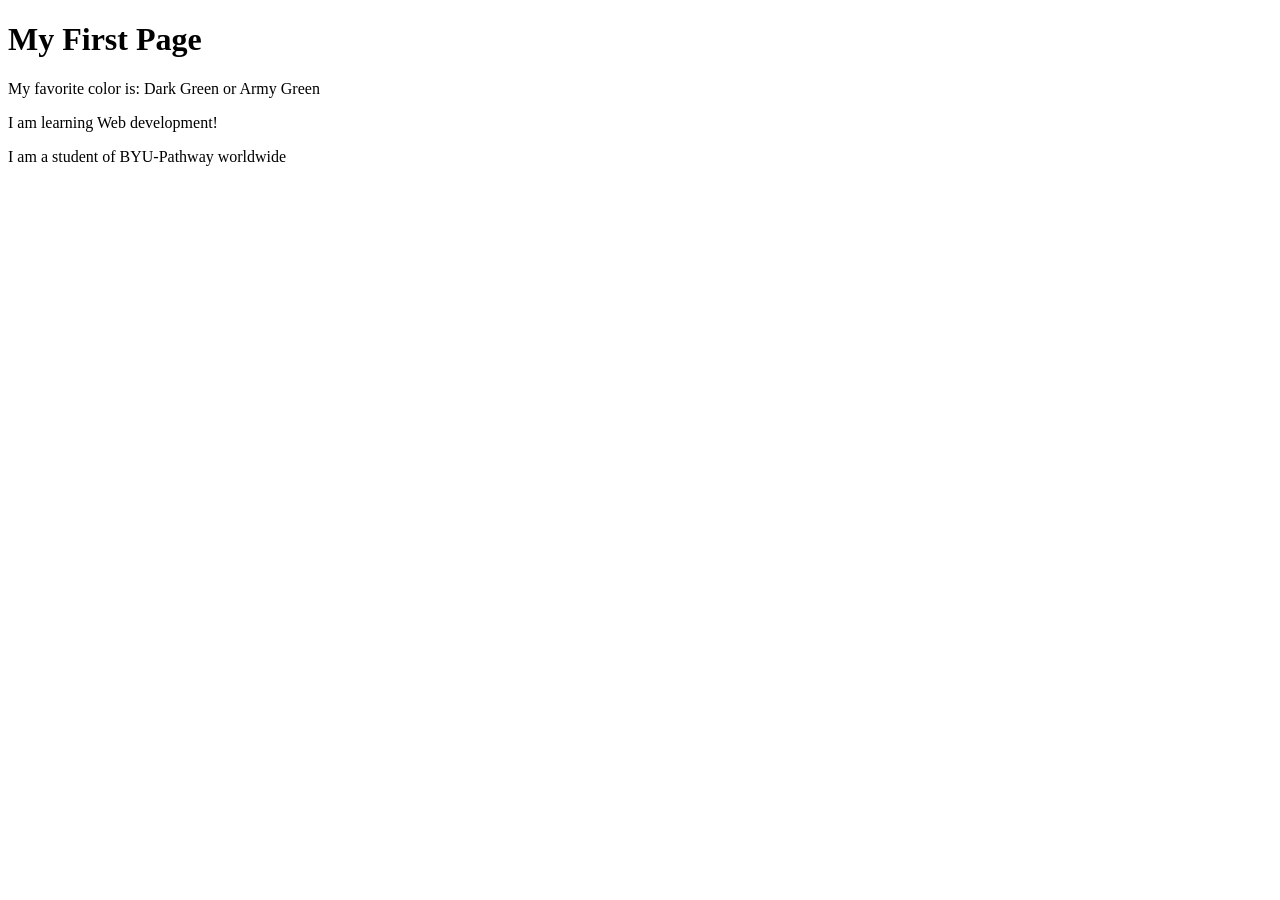
==== week01/first-page.html @ a13e1f0b "wrote informations about me" ====
<!DOCTYPE html>
<html lang="en">

<head>
    <meta charset="UTF-8">
    <meta name="viewpoint" content="width=device-width, initial-scale=1">
    <title>My First Page</title>
</head>

<body>
    <h1>My First Page</h1>
    <p>My favorite color is: Dark Green or Army Green</p>
    <p>I am learning Web development!</p>
    <p>I am a student of BYU-Pathway worldwide</p>
</body>

</html>
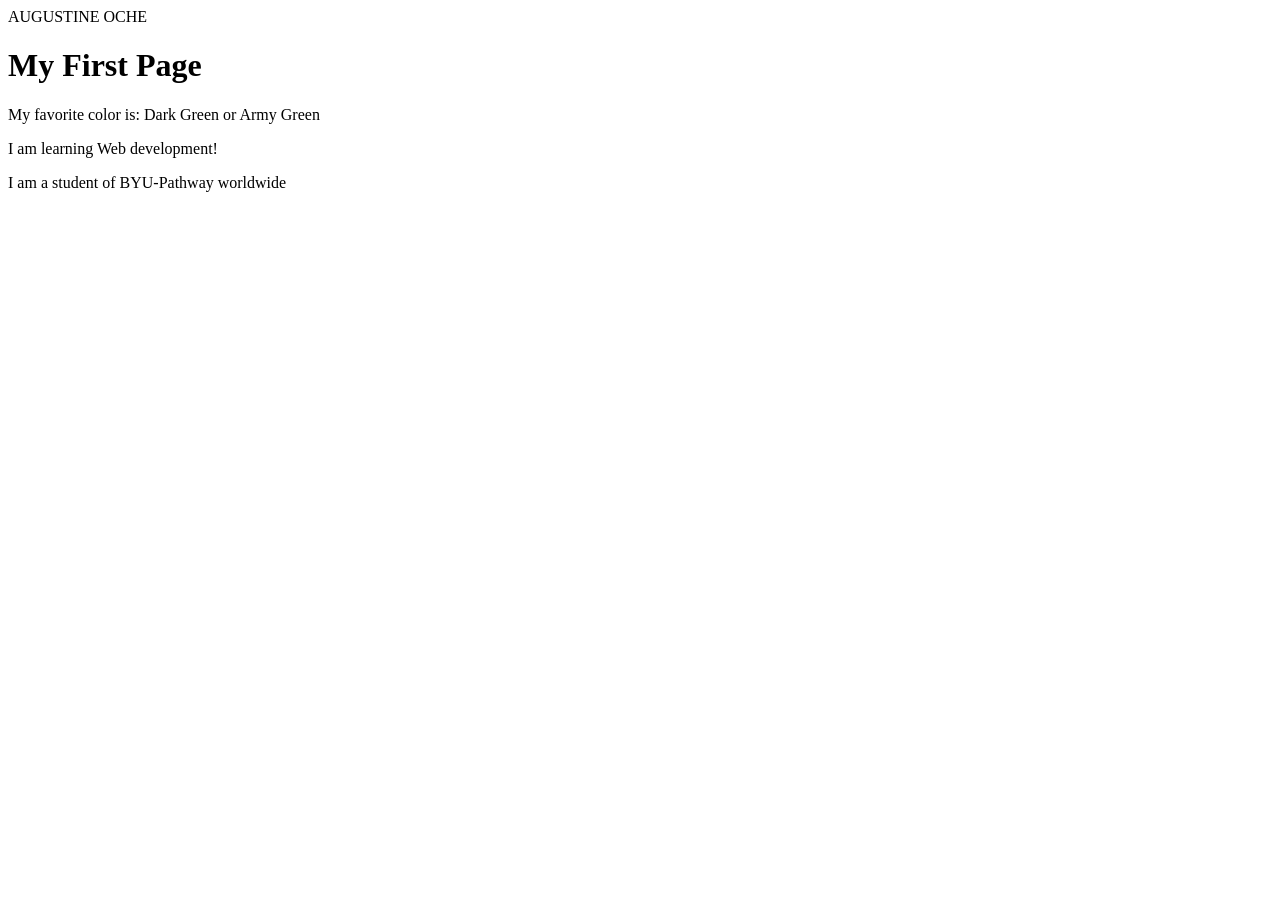
==== commit 287f2ffc: "created an image file" ====
--- a/week01/first-page.html
+++ b/week01/first-page.html
@@ -4,6 +4,7 @@
 <head>
     <meta charset="UTF-8">
     <meta name="viewpoint" content="width=device-width, initial-scale=1">
+    <header>AUGUSTINE OCHE</header>
     <title>My First Page</title>
 </head>
 
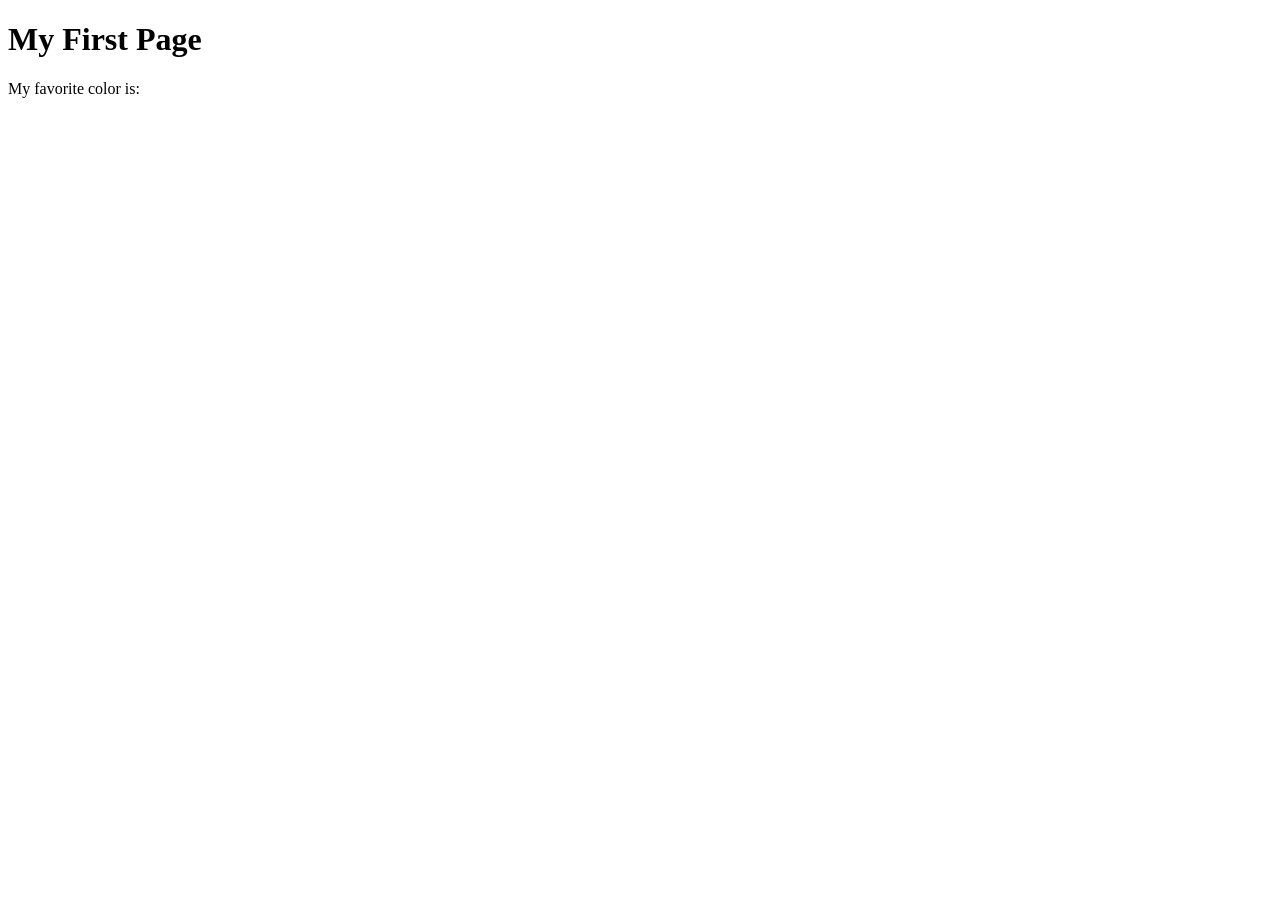
==== commit f6f32d93: "Initial commit" ====
--- a/week01/first-page.html
+++ b/week01/first-page.html
@@ -3,16 +3,13 @@
 
 <head>
     <meta charset="UTF-8">
-    <meta name="viewpoint" content="width=device-width, initial-scale=1">
-    <header>AUGUSTINE OCHE</header>
+    <meta name="viewport" content="width=device-width, initial-scale=1.0">
     <title>My First Page</title>
 </head>
 
 <body>
     <h1>My First Page</h1>
-    <p>My favorite color is: Dark Green or Army Green</p>
-    <p>I am learning Web development!</p>
-    <p>I am a student of BYU-Pathway worldwide</p>
+    <p>My favorite color is: </p>
 </body>
 
-</html>+</html>
